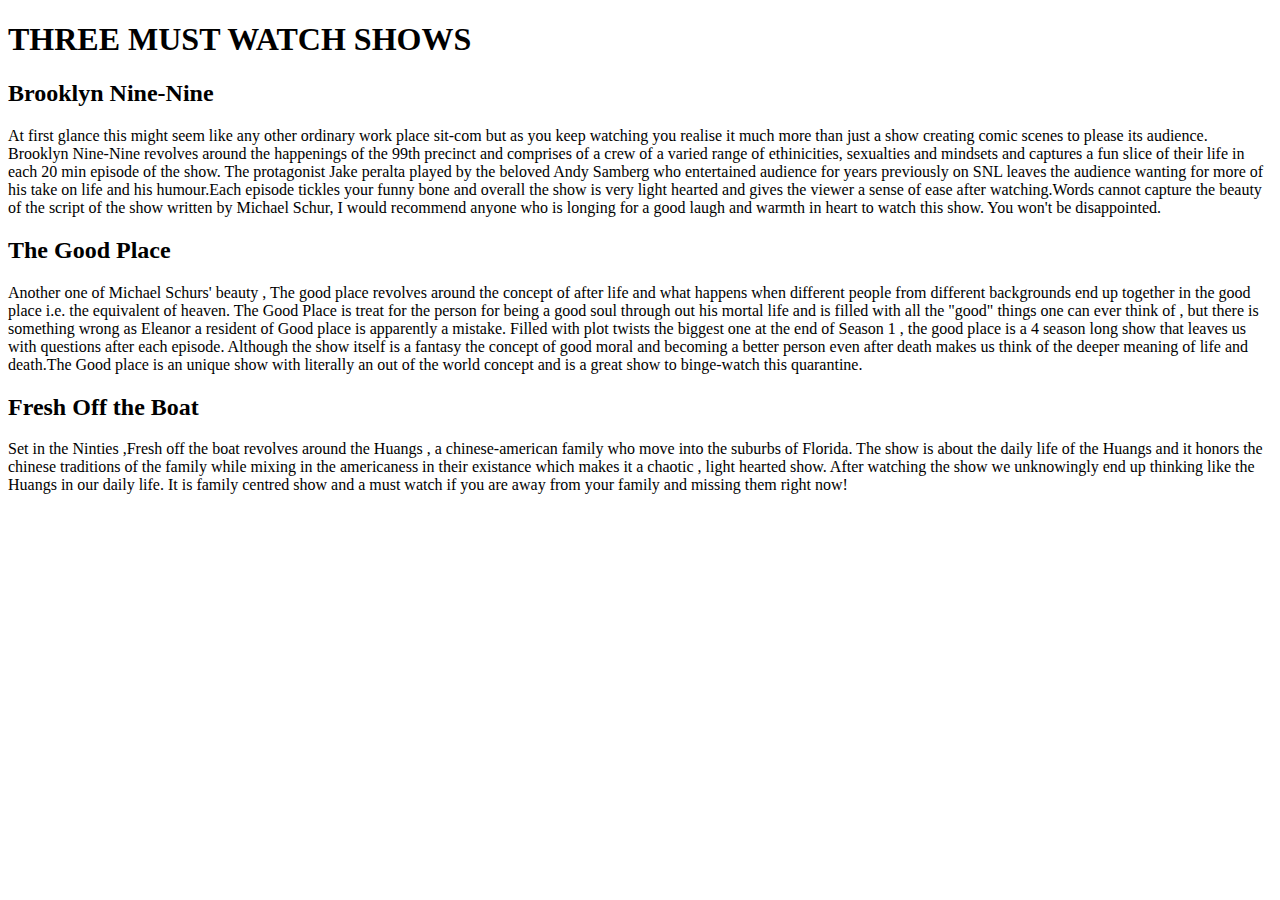
==== Module2/index.html @ 5825cd1d "Create index.html" ====
<!doctype html>
<head>
<meta charset="utf-8">
<link rel ="stylesheet" href="style.css">
<meta name="viewport" content="width=device-width, initial-scale=1">
<title> Module 2 Assignment </title>
</head>
<body>
<h1> THREE MUST WATCH SHOWS  </h1>
 <div class="row">
        <div class="col-lg-4 col-md-6 col-sm-12">
            <section class="brooklynninenine">
                <h2>Brooklyn Nine-Nine</h2>
                <p>
                	At first glance this might seem like any other ordinary work place sit-com but as you keep watching you realise it much more than just a show creating comic scenes to please its audience. Brooklyn Nine-Nine revolves around the happenings of the 99th precinct and comprises of a crew of a varied range of ethinicities, sexualties and mindsets and captures a fun slice of their life in each 20 min episode of the show. The protagonist Jake peralta played by the beloved Andy Samberg who entertained audience for years previously on SNL leaves the audience wanting for more of his take on life and his humour.Each episode tickles your funny bone and overall the show is very light hearted and gives the viewer a sense of ease after watching.Words cannot capture the beauty of the script of the show written by Michael Schur, I would recommend anyone who is longing for a good laugh and warmth in heart to watch this show. You won't be disappointed.
                </p>
            </section>
        </div>
        <div class="col-lg-4 col-md-6 col-sm-12">
            <section class="thegoodplace">
                <h2>The Good Place</h2>
                <p>
                	Another one of Michael Schurs' beauty , The good place revolves around the concept of after life and what happens when different people from different backgrounds end up together in the good place i.e. the equivalent of heaven. The Good Place is treat for the person for being a good soul through out his mortal life and is filled with all the "good" things one can ever think of , but there is something wrong as Eleanor a resident of Good place is apparently a mistake. Filled with plot twists the biggest one at the end of Season 1 , the good place is a 4 season long show that leaves us with questions after each episode. Although the show itself is a fantasy the concept of good moral and becoming a better person even after death makes us think of the deeper meaning of life and death.The Good place is an unique show with literally an out of the world concept and is a great show to binge-watch this quarantine.
                </p>
            </section>
        </div>
        <div class="col-lg-4 col-md-12 col-sm-12">
            <section class="freshofftheboat">
                <h2>Fresh Off the Boat</h2>
                <p>
                    Set in the Ninties ,Fresh off the boat revolves around the Huangs , a chinese-american family who move into the suburbs of Florida. The show is about the daily life of the Huangs and it honors the chinese traditions of the family while mixing in the americaness in their existance which makes it a chaotic , light hearted show. After watching the show we unknowingly end up thinking like the Huangs in our daily life. It is family centred show and a must watch if you are away from your family and missing them right now!
                </p>
            </section>
        </div>
    </div>
</body>

</html>
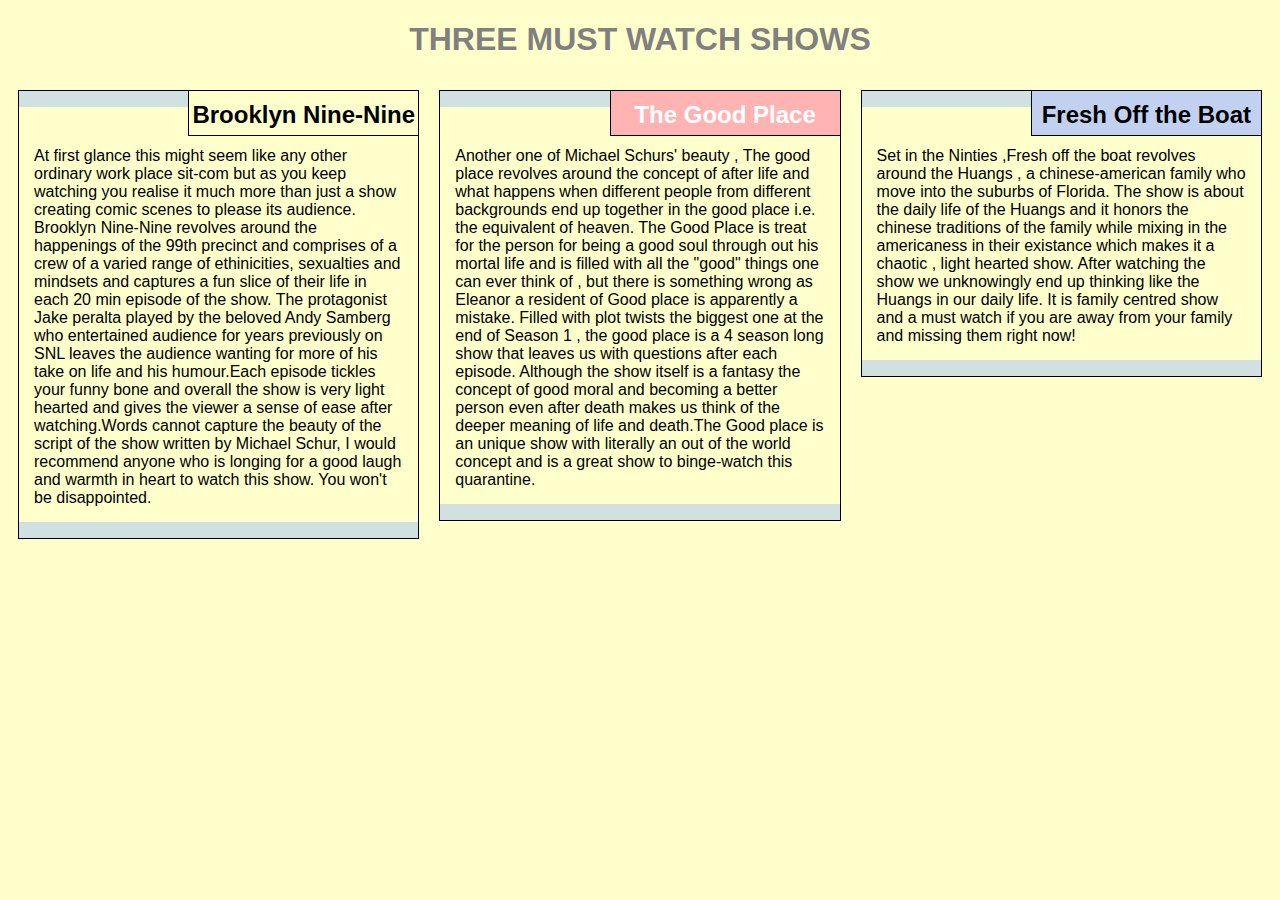
==== commit 42272ee5: "Update index.html" ====
--- a/Module2/index.html
+++ b/Module2/index.html
@@ -1,7 +1,7 @@
 <!doctype html>
 <head>
 <meta charset="utf-8">
-<link rel ="stylesheet" href="style.css">
+<link rel ="stylesheet" href="css/style.css">
 <meta name="viewport" content="width=device-width, initial-scale=1">
 <title> Module 2 Assignment </title>
 </head>
--- a/Module2/css/style.css
+++ b/Module2/css/style.css
@@ -0,0 +1,191 @@
+* {
+    box-sizing: border-box;
+    font-family: Helvetica;
+    background-color: #ffffcc;
+}
+
+body {
+    background-color: white;
+}
+
+h1 {
+    text-align: center;
+    color: gray;
+}
+
+section {
+    border: 1px solid black;
+    background-color: #d1e0e0;
+    margin: 10px;
+    color: #000;
+}
+
+section>h2 {
+    float: right;
+    border-bottom: 1px solid black;
+    border-left: 1px solid black;
+    margin: 0;
+    width: 230px;
+    text-align: center;
+    font-style: Times;
+    font-size: 24px;
+    font-weight: bold;
+    height: 45px;
+    padding-top: 10px;
+}
+
+section.brookylnninenine>h2 {
+    background-color:  #e6e6e6;
+}
+
+section.thegoodplace>h2 {
+    background-color:  #ffb3b3;
+    color: #ffffff;
+}
+
+section.freshofftheboat>h2 {
+    background-color:#c2d1f0;
+}
+
+section>p {
+    padding: 40px 15px 15px 15px;
+}
+
+.row {
+    width: 100%;
+}
+
+
+/* Desktop view options */
+
+@media (min-width: 992px) {
+    .col-lg-1, .col-lg-2, .col-lg-3, .col-lg-4, .col-lg-5, .col-lg-6, .col-lg-7, .col-lg-8, .col-lg-9, .col-lg-10, .col-lg-11, .col-lg-12 {
+        float: left;
+    }
+    .col-lg-1 {
+        width: 8.33%;
+    }
+    .col-lg-2 {
+        width: 16.66%;
+    }
+    .col-lg-3 {
+        width: 25%;
+    }
+    .col-lg-4 {
+        width: 33.33%;
+    }
+    .col-lg-5 {
+        width: 41.66%;
+    }
+    .col-lg-6 {
+        width: 50%;
+    }
+    .col-lg-7 {
+        width: 58.33%;
+    }
+    .col-lg-8 {
+        width: 66.66%;
+    }
+    .col-lg-9 {
+        width: 74.99%;
+    }
+    .col-lg-10 {
+        width: 83.33%;
+    }
+    .col-lg-11 {
+        width: 91.66%;
+    }
+    .col-lg-12 {
+        width: 100%;
+    }
+}
+
+
+/* Tablet view options */
+
+@media (min-width: 768px) and (max-width: 991px) {
+    .col-md-1, .col-md-2, .col-md-3, .col-md-4, .col-md-5, .col-md-6, .col-md-7, .col-md-8, .col-md-9, .col-md-10, .col-md-11, .col-md-12 {
+        float: left;
+    }
+    .col-md-1 {
+        width: 8.33%;
+    }
+    .col-md-2 {
+        width: 16.66%;
+    }
+    .col-md-3 {
+        width: 25%;
+    }
+    .col-md-4 {
+        width: 33.33%;
+    }
+    .col-md-5 {
+        width: 41.66%;
+    }
+    .col-md-6 {
+        width: 50%;
+    }
+    .col-md-7 {
+        width: 58.33%;
+    }
+    .col-md-8 {
+        width: 66.66%;
+    }
+    .col-md-9 {
+        width: 74.99%;
+    }
+    .col-md-10 {
+        width: 83.33%;
+    }
+    .col-md-11 {
+        width: 91.66%;
+    }
+    .col-md-12 {
+        width: 100%;
+    }
+}
+
+
+/* Mobile view options */
+
+@media (max-width: 767px) {
+    .col-sm-1, .col-sm-2, .col-sm-3, .col-sm-4, .col-sm-5, .col-sm-6, .col-sm-7, .col-sm-8, .col-sm-9, .col-sm-10, .col-sm-11, .col-sm-12 {
+        float: left;
+    }
+    .col-sm-1 {
+        width: 8.33%;
+    }
+    .col-sm-2 {
+        width: 16.66%;
+    }
+    .col-sm-3 {
+        width: 25%;
+    }
+    .col-sm-4 {
+        width: 33.33%;
+    }
+    .col-sm-5 {
+        width: 41.66%;
+    }
+    .col-sm-6 {
+        width: 50%;
+    }
+    .col-sm-7 {
+        width: 58.33%;
+    }
+    .col-sm-8 {
+        width: 66.66%;
+    }
+    .col-sm-9 {
+        width: 74.99%;
+    }
+    .col-sm-10 {
+        width: 83.33%;
+    }
+    .col-sm-11 {
+        width: 91.66%;
+    }
+    .col-sm-12 {
+        width: 100%;
+    }
+}
